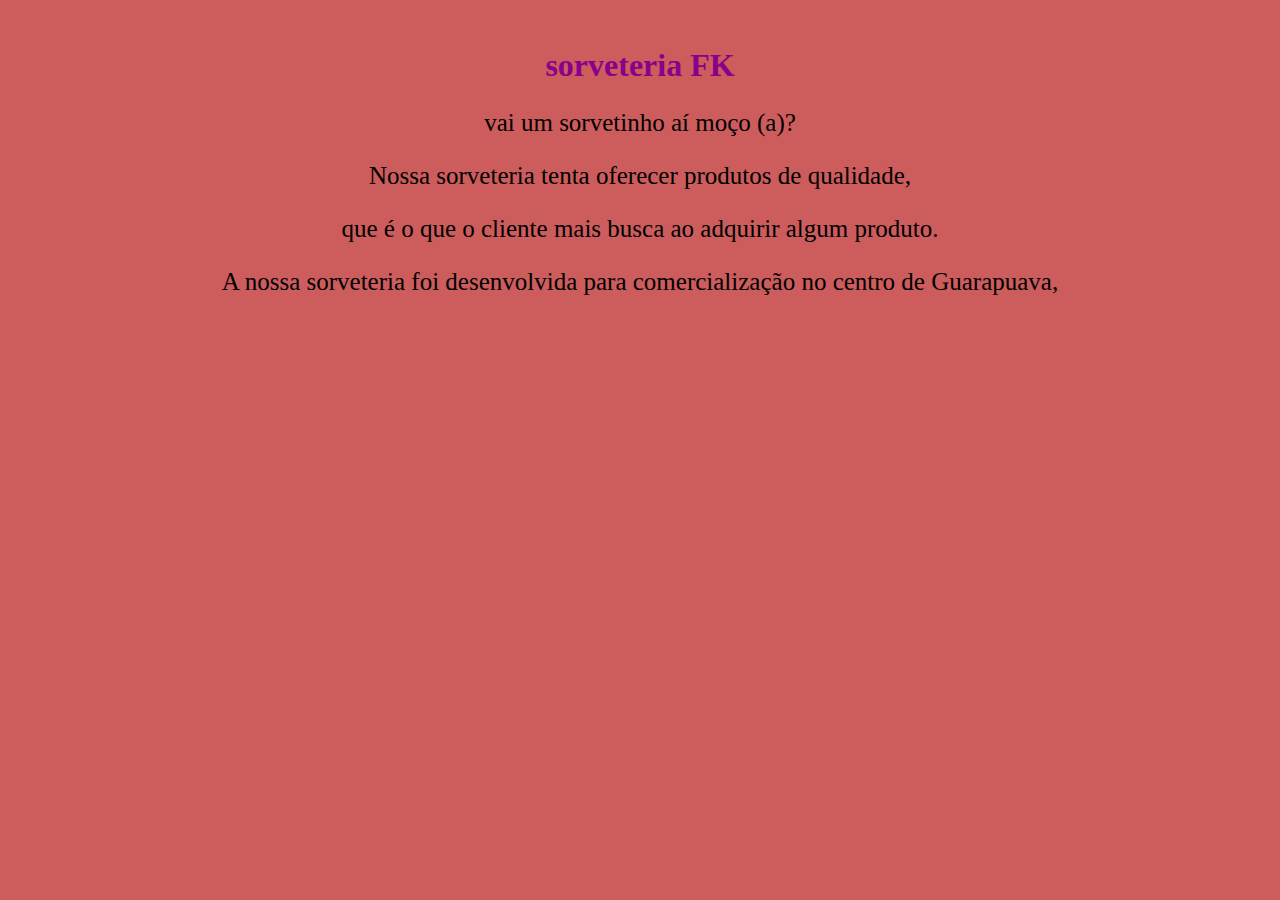
==== index.html @ c8c1db2d "DUOFVBGDOUVBDFUOVB" ====
<!DOCTYPE html>
<HTml lang="en"
<head>
    
    <link rel="stylesheet" href="style.css">
    <img   id="FK"  scr=sorveteria FK.jpg>
<meta charset="utf-8"
<meta http-equiv="X-UA-compatible" content="IE=edge"
<meta name="viewport" content="width=device-width, initial=scale=1.0"
<title></title>

</head>

<body>
     <h1>sorveteria FK</h1>
 <p> <id> vai um sorvetinho aí moço (a)?</id> </p>
 <p> Nossa sorveteria tenta oferecer produtos de qualidade,</p>
 <p> que é o que o cliente mais busca ao adquirir algum produto.</p>
 <p>A nossa sorveteria foi desenvolvida para comercialização no centro de Guarapuava,</p> 
 



</body>
---- style.css ----
body{
    background-color:#CD5C5C
    }

    h1{
        color:#8B008B ;
        font-family: ;
        background: ;
        text-align: center;
        }
        p{
            color:black ;
            font-family: ;
            font-size:25PX;
            background: ;
            text-align: center;
            }
        id{
            color: black;
            
        }    
#FK{
    width: 100;
}
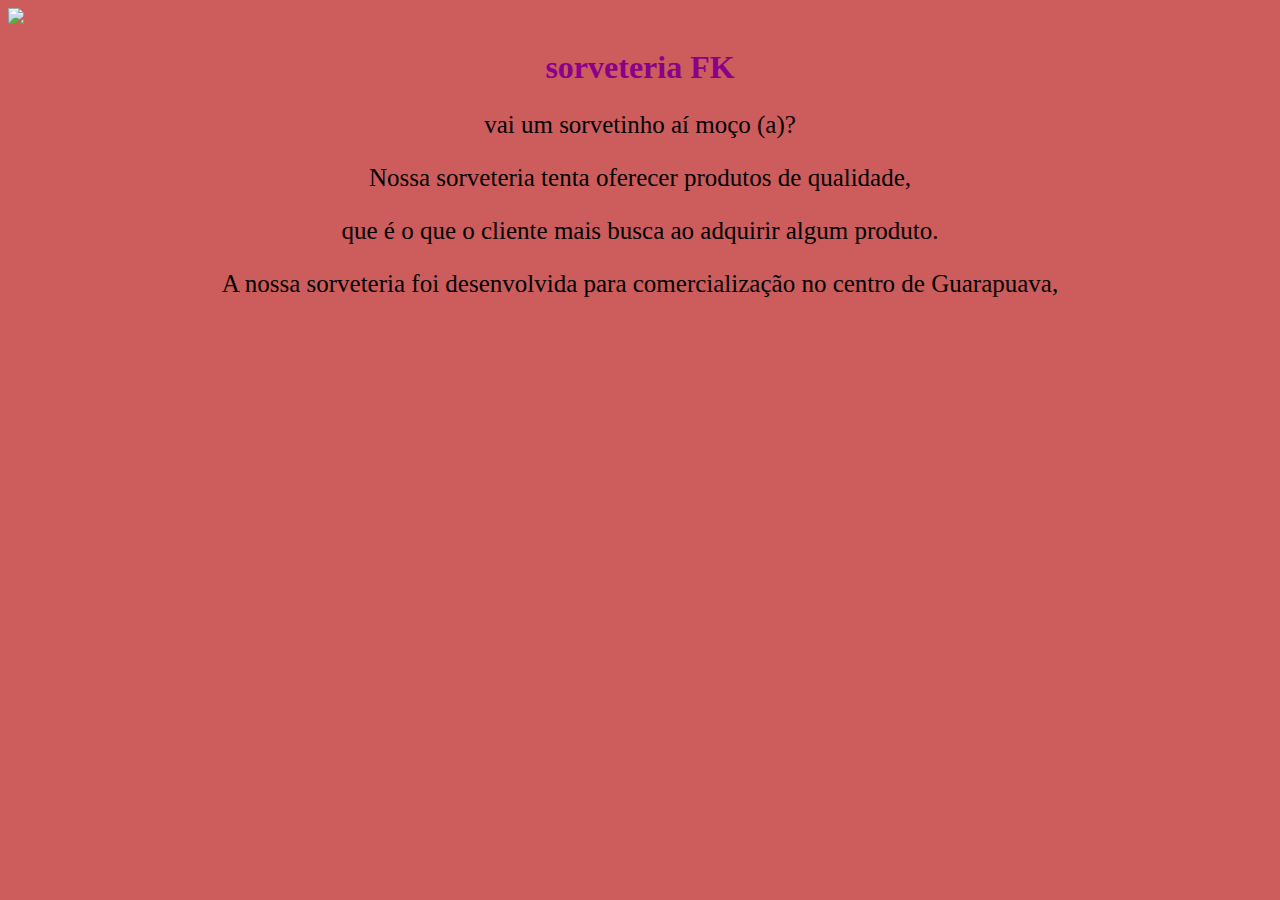
==== commit a23fc6e1: "ddvbfouvfiy v" ====
--- a/index.html
+++ b/index.html
@@ -3,15 +3,15 @@
 <head>
     
     <link rel="stylesheet" href="style.css">
-    <img   id="FK"  scr=sorveteria FK.jpg>
+   
 <meta charset="utf-8"
 <meta http-equiv="X-UA-compatible" content="IE=edge"
 <meta name="viewport" content="width=device-width, initial=scale=1.0"
 <title></title>
 
 </head>
+<img src="sorveteria ">
 
-<body>
      <h1>sorveteria FK</h1>
  <p> <id> vai um sorvetinho aí moço (a)?</id> </p>
  <p> Nossa sorveteria tenta oferecer produtos de qualidade,</p>
--- a/style.css
+++ b/style.css
@@ -19,6 +19,6 @@
             color: black;
             
         }    
-#FK{
+#sorveteria {
     width: 100;
 }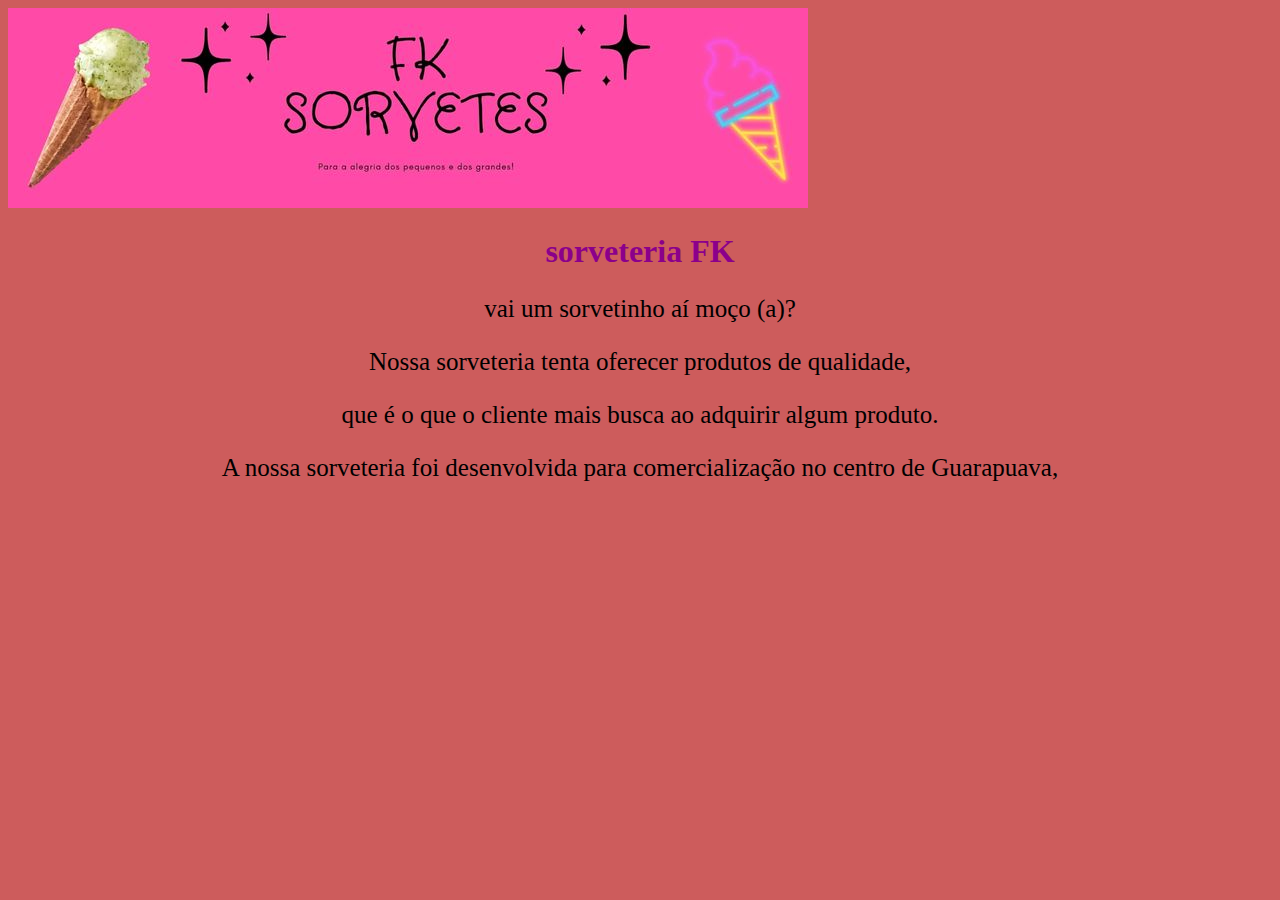
==== commit c8c38392: "rfrkfhroufgiufgyifs" ====
--- a/index.html
+++ b/index.html
@@ -10,7 +10,8 @@
 <title></title>
 
 </head>
-<img src="sorveteria ">
+<img id="sorveteria" src="sorveteria FK.jpg">
+
 
      <h1>sorveteria FK</h1>
  <p> <id> vai um sorvetinho aí moço (a)?</id> </p>
--- a/style.css
+++ b/style.css
@@ -19,6 +19,6 @@
             color: black;
             
         }    
-#sorveteria {
+# {
     width: 100;
 }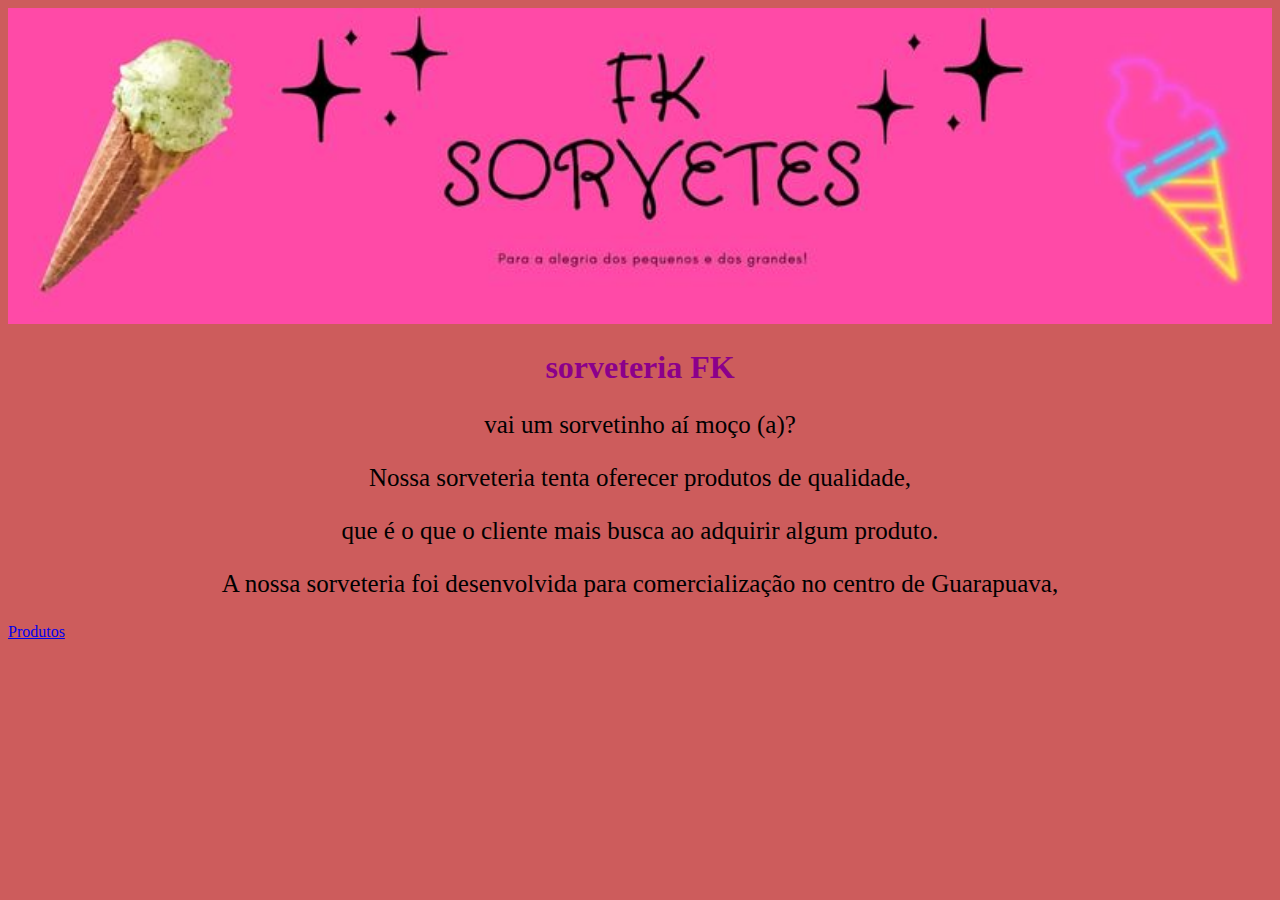
==== commit 3983759b: "JDBDFJVUDKSFDUK" ====
--- a/index.html
+++ b/index.html
@@ -20,6 +20,6 @@
  <p>A nossa sorveteria foi desenvolvida para comercialização no centro de Guarapuava,</p> 
  
 
-
+ <a href="produtos.html">Produtos</a>
 
 </body>--- a/style.css
+++ b/style.css
@@ -19,6 +19,6 @@
             color: black;
             
         }    
-# {
-    width: 100;
-}+        #sorveteria {
+            width: 100%;
+            {